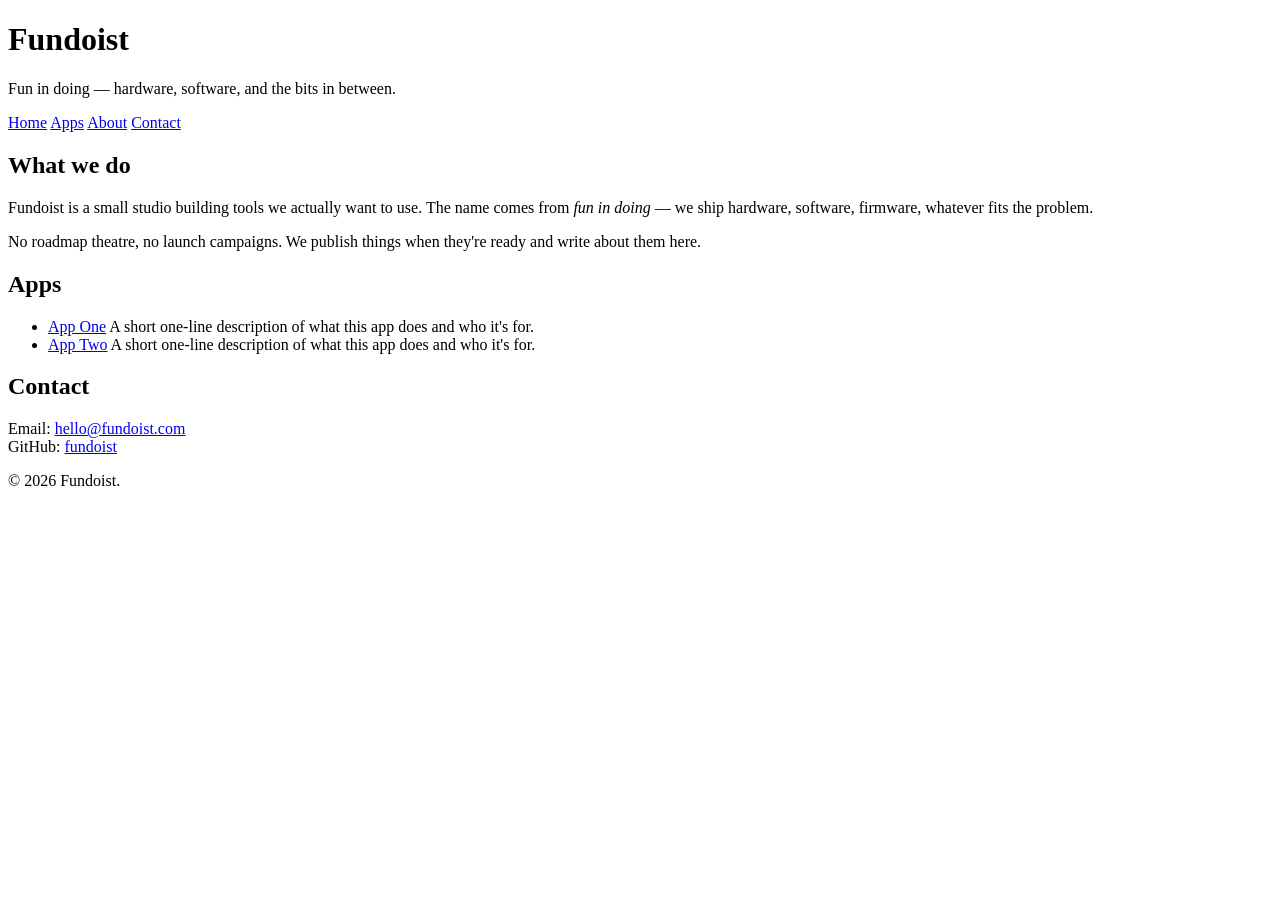
==== index.html @ cdd0d9c2 "Create index.html" ====
<!DOCTYPE html>
<html lang="en">
<head>
<meta charset="utf-8">
<meta name="viewport" content="width=device-width, initial-scale=1">
<title>Fundoist</title>
<meta name="description" content="Fundoist builds small, useful hardware and software. Fun in doing.">
<link rel="preconnect" href="https://fonts.googleapis.com">
<link rel="preconnect" href="https://fonts.gstatic.com" crossorigin>
<link rel="stylesheet" href="https://fonts.googleapis.com/css2?family=Poppins:wght@400;500;700&display=swap">
<link rel="stylesheet" href="style.css">
</head>
<body>

<header>
  <h1>Fundoist</h1>
  <p class="tagline">Fun in doing &mdash; hardware, software, and the bits in between.</p>
  <nav>
    <a href="/">Home</a>
    <a href="#apps">Apps</a>
    <a href="#about">About</a>
    <a href="#contact">Contact</a>
  </nav>
</header>

<section id="about">
  <h2>What we do</h2>
  <p>
    Fundoist is a small studio building tools we actually want to use. The name comes
    from <em>fun in doing</em> &mdash; we ship hardware, software, firmware, whatever
    fits the problem.
  </p>
  <p>
    No roadmap theatre, no launch campaigns. We publish things when they're ready
    and write about them here.
  </p>
</section>

<section id="apps">
  <h2>Apps</h2>
  <ul class="apps">
    <li>
      <a href="apps/app-one.html">App One</a>
      <span class="desc">A short one-line description of what this app does and who it's for.</span>
    </li>
    <li>
      <a href="apps/app-two.html">App Two</a>
      <span class="desc">A short one-line description of what this app does and who it's for.</span>
    </li>
  </ul>
</section>

<section id="contact">
  <h2>Contact</h2>
  <p>
    Email: <a href="mailto:hello@fundoist.com">hello@fundoist.com</a><br>
    GitHub: <a href="https://github.com/fundoist">fundoist</a>
  </p>
</section>

<footer>
  &copy; 2026 Fundoist.
</footer>

</body>
</html>
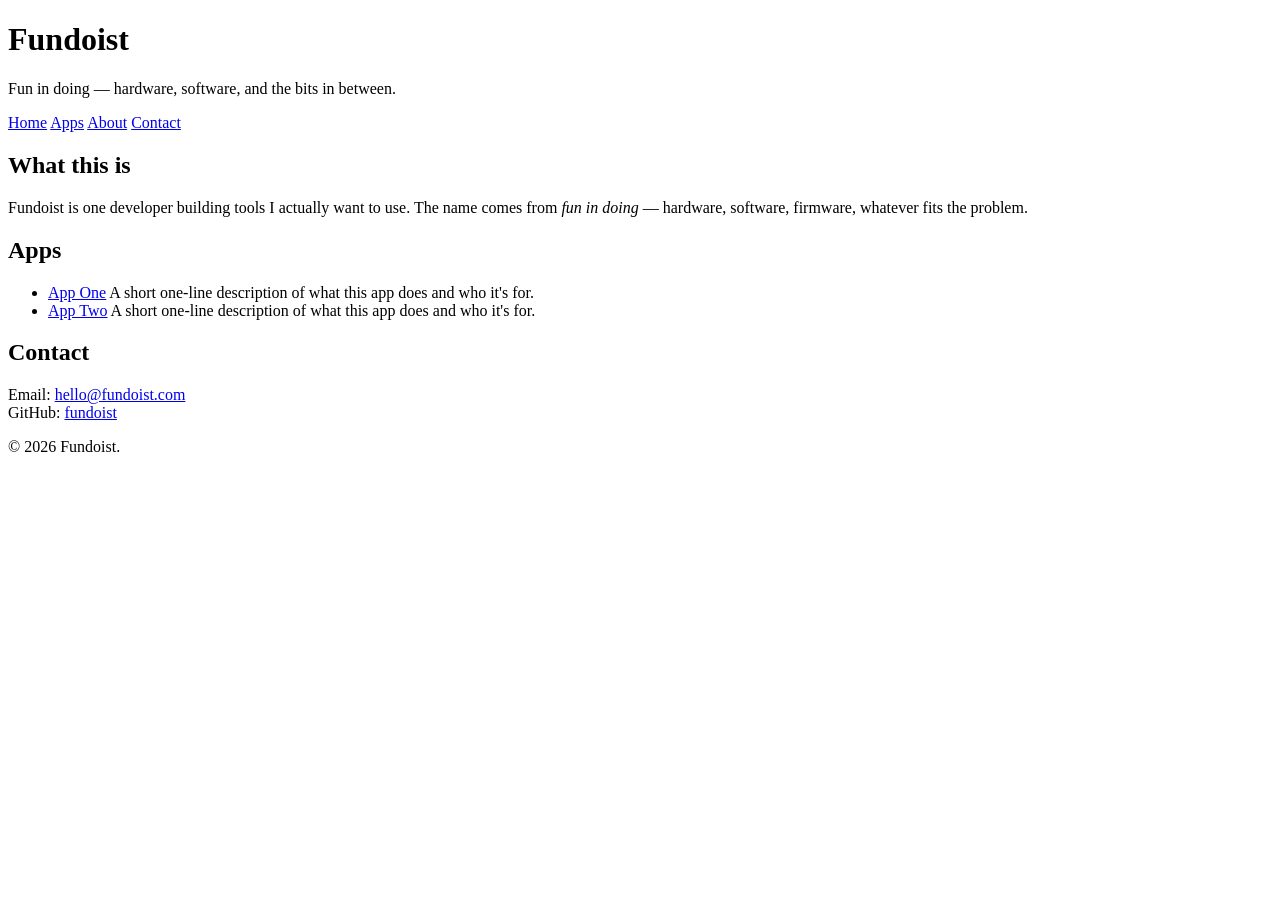
==== commit 23d533b7: "Update index.html" ====
--- a/index.html
+++ b/index.html
@@ -4,7 +4,7 @@
 <meta charset="utf-8">
 <meta name="viewport" content="width=device-width, initial-scale=1">
 <title>Fundoist</title>
-<meta name="description" content="Fundoist builds small, useful hardware and software. Fun in doing.">
+<meta name="description" content="Fundoist is a solo developer building small, useful hardware and software. Fun in doing.">
 <link rel="preconnect" href="https://fonts.googleapis.com">
 <link rel="preconnect" href="https://fonts.gstatic.com" crossorigin>
 <link rel="stylesheet" href="https://fonts.googleapis.com/css2?family=Poppins:wght@400;500;700&display=swap">
@@ -24,15 +24,11 @@
 </header>
 
 <section id="about">
-  <h2>What we do</h2>
+  <h2>What this is</h2>
   <p>
-    Fundoist is a small studio building tools we actually want to use. The name comes
-    from <em>fun in doing</em> &mdash; we ship hardware, software, firmware, whatever
-    fits the problem.
-  </p>
-  <p>
-    No roadmap theatre, no launch campaigns. We publish things when they're ready
-    and write about them here.
+    Fundoist is one developer building tools I actually want to use. The name comes
+    from <em>fun in doing</em> &mdash; hardware, software, firmware, whatever fits
+    the problem.
   </p>
 </section>
 
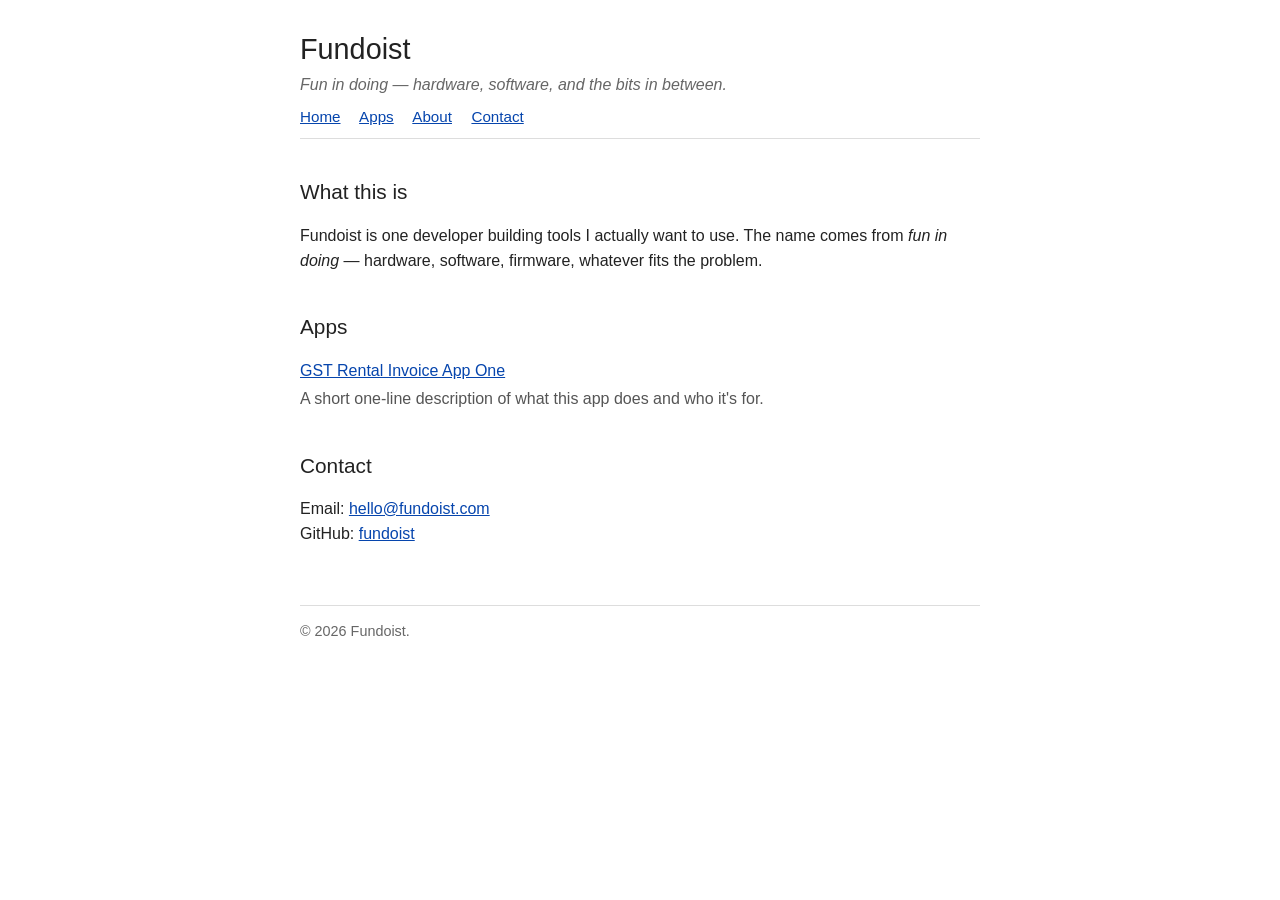
==== commit fc64671d: "Update index.html" ====
--- a/index.html
+++ b/index.html
@@ -36,11 +36,7 @@
   <h2>Apps</h2>
   <ul class="apps">
     <li>
-      <a href="apps/app-one.html">App One</a>
-      <span class="desc">A short one-line description of what this app does and who it's for.</span>
-    </li>
-    <li>
-      <a href="apps/app-two.html">App Two</a>
+      <a href="apps/gst-rental-invoice-app.html">GST Rental Invoice App One</a>
       <span class="desc">A short one-line description of what this app does and who it's for.</span>
     </li>
   </ul>
--- a/style.css
+++ b/style.css
@@ -0,0 +1,73 @@
+/* Fundoist — minimal old-school styles */
+body {
+  font-family: "Poppins", -apple-system, BlinkMacSystemFont, "Segoe UI", sans-serif;
+  font-size: 16px;
+  line-height: 1.6;
+  color: #222;
+  background: #fff;
+  max-width: 680px;
+  margin: 2em auto;
+  padding: 0 1em;
+}
+
+h1, h2, h3 {
+  font-weight: normal;
+  line-height: 1.2;
+}
+
+h1 { font-size: 1.8em; margin-bottom: 0.2em; }
+h2 { font-size: 1.3em; margin-top: 2em; }
+h3 { font-size: 1.1em; }
+
+a {
+  color: #0645ad;
+  text-decoration: underline;
+}
+a:visited { color: #0b0080; }
+a:hover { color: #06e; }
+
+header {
+  border-bottom: 1px solid #ddd;
+  padding-bottom: 0.5em;
+  margin-bottom: 1.5em;
+}
+
+header .tagline {
+  color: #666;
+  font-style: italic;
+  margin: 0;
+}
+
+nav {
+  margin-top: 0.5em;
+  font-size: 0.95em;
+}
+
+nav a { margin-right: 1em; }
+
+footer {
+  margin-top: 4em;
+  padding-top: 1em;
+  border-top: 1px solid #ddd;
+  font-size: 0.9em;
+  color: #666;
+}
+
+ul.apps {
+  list-style: none;
+  padding: 0;
+}
+
+ul.apps li {
+  margin-bottom: 1.2em;
+}
+
+ul.apps .desc {
+  color: #555;
+  display: block;
+  margin-top: 0.2em;
+}
+
+code {
+  font-family: Menlo, Monaco, Consolas, monospace;
+  back
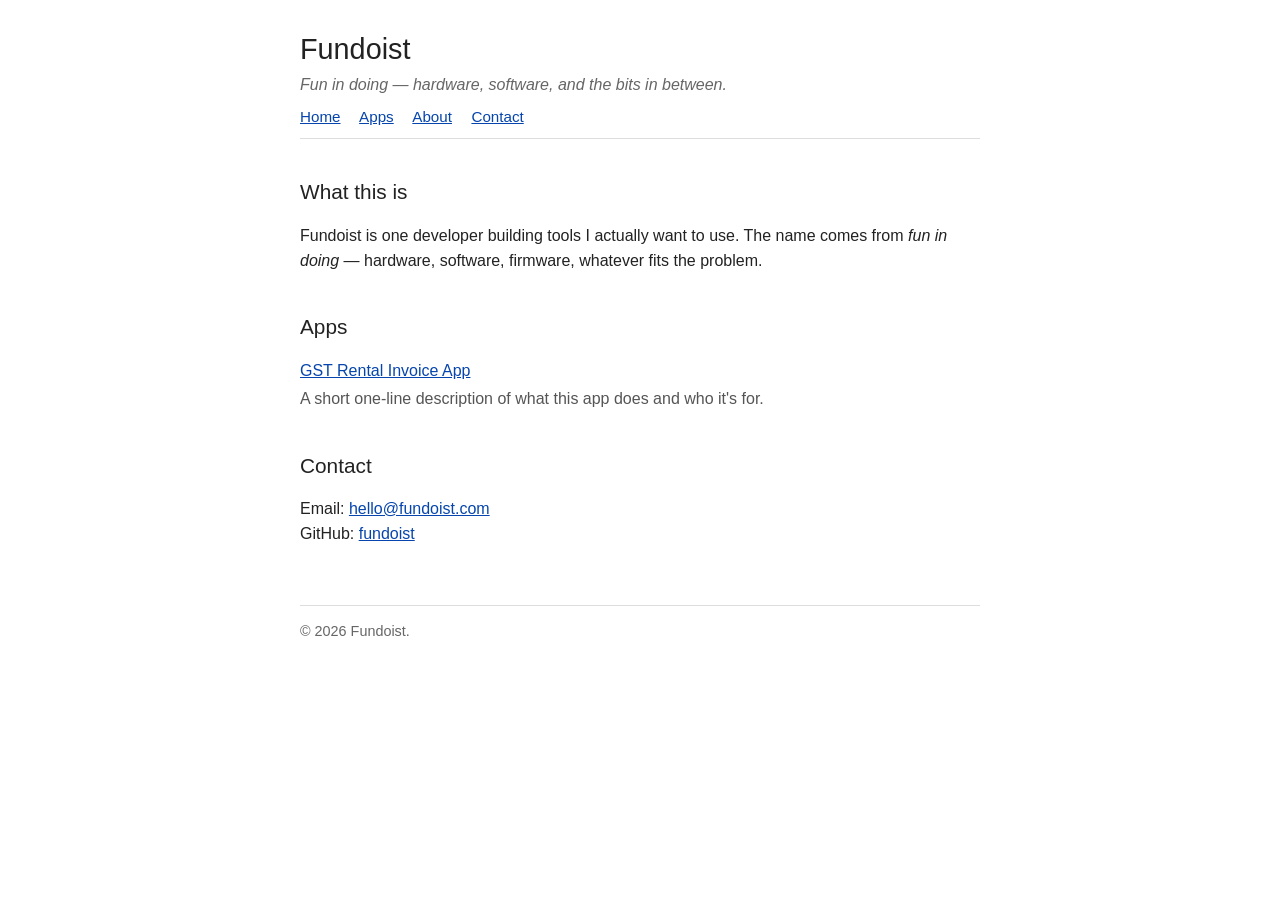
==== commit 7e9427f8: "Update index.html" ====
--- a/index.html
+++ b/index.html
@@ -36,7 +36,7 @@
   <h2>Apps</h2>
   <ul class="apps">
     <li>
-      <a href="apps/gst-rental-invoice-app.html">GST Rental Invoice App One</a>
+      <a href="apps/gst-rental-invoice/index.html">GST Rental Invoice App</a>
       <span class="desc">A short one-line description of what this app does and who it's for.</span>
     </li>
   </ul>
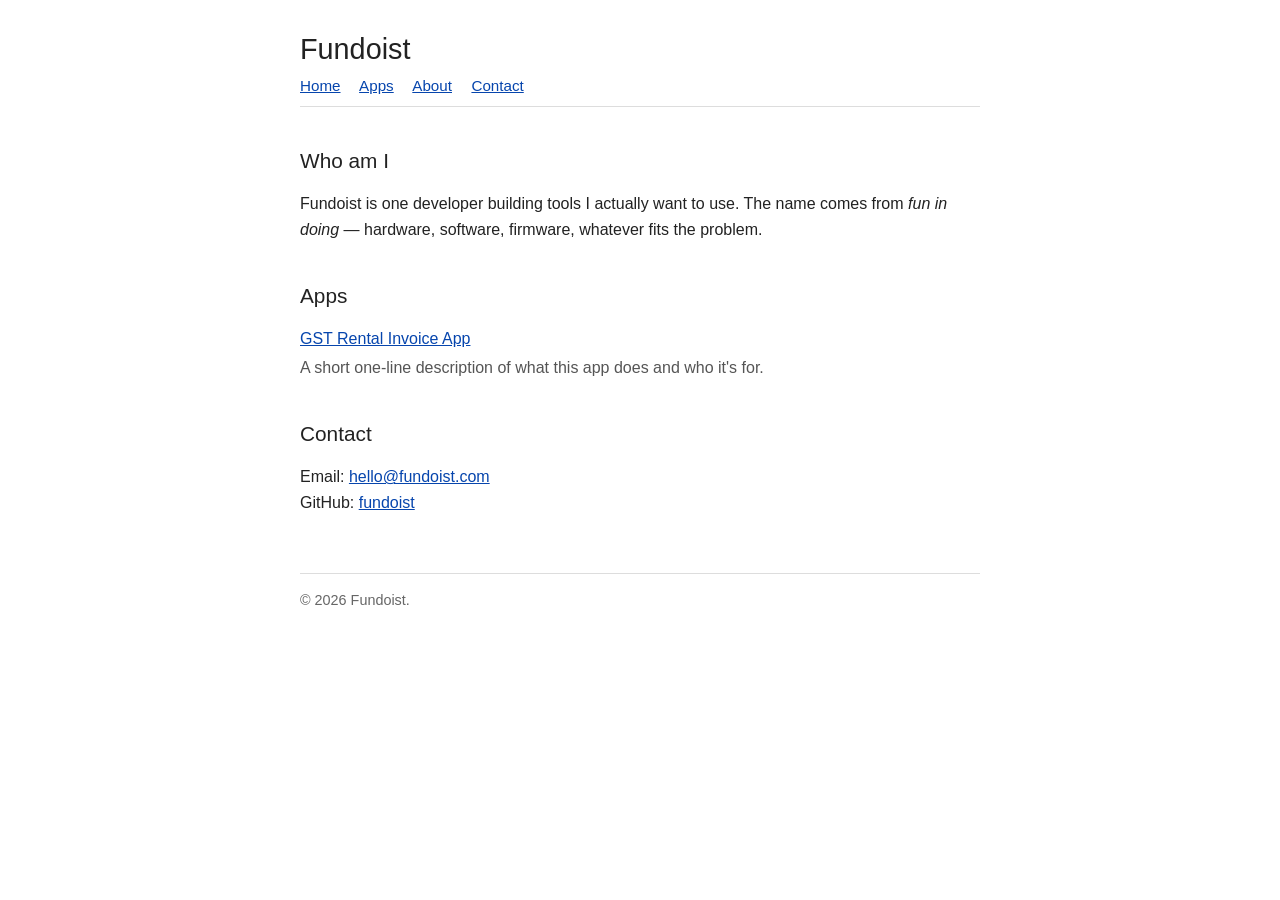
==== commit a279629c: "Update index.html" ====
--- a/index.html
+++ b/index.html
@@ -14,7 +14,6 @@
 
 <header>
   <h1>Fundoist</h1>
-  <p class="tagline">Fun in doing &mdash; hardware, software, and the bits in between.</p>
   <nav>
     <a href="/">Home</a>
     <a href="#apps">Apps</a>
@@ -24,7 +23,7 @@
 </header>
 
 <section id="about">
-  <h2>What this is</h2>
+  <h2>Who am I</h2>
   <p>
     Fundoist is one developer building tools I actually want to use. The name comes
     from <em>fun in doing</em> &mdash; hardware, software, firmware, whatever fits
